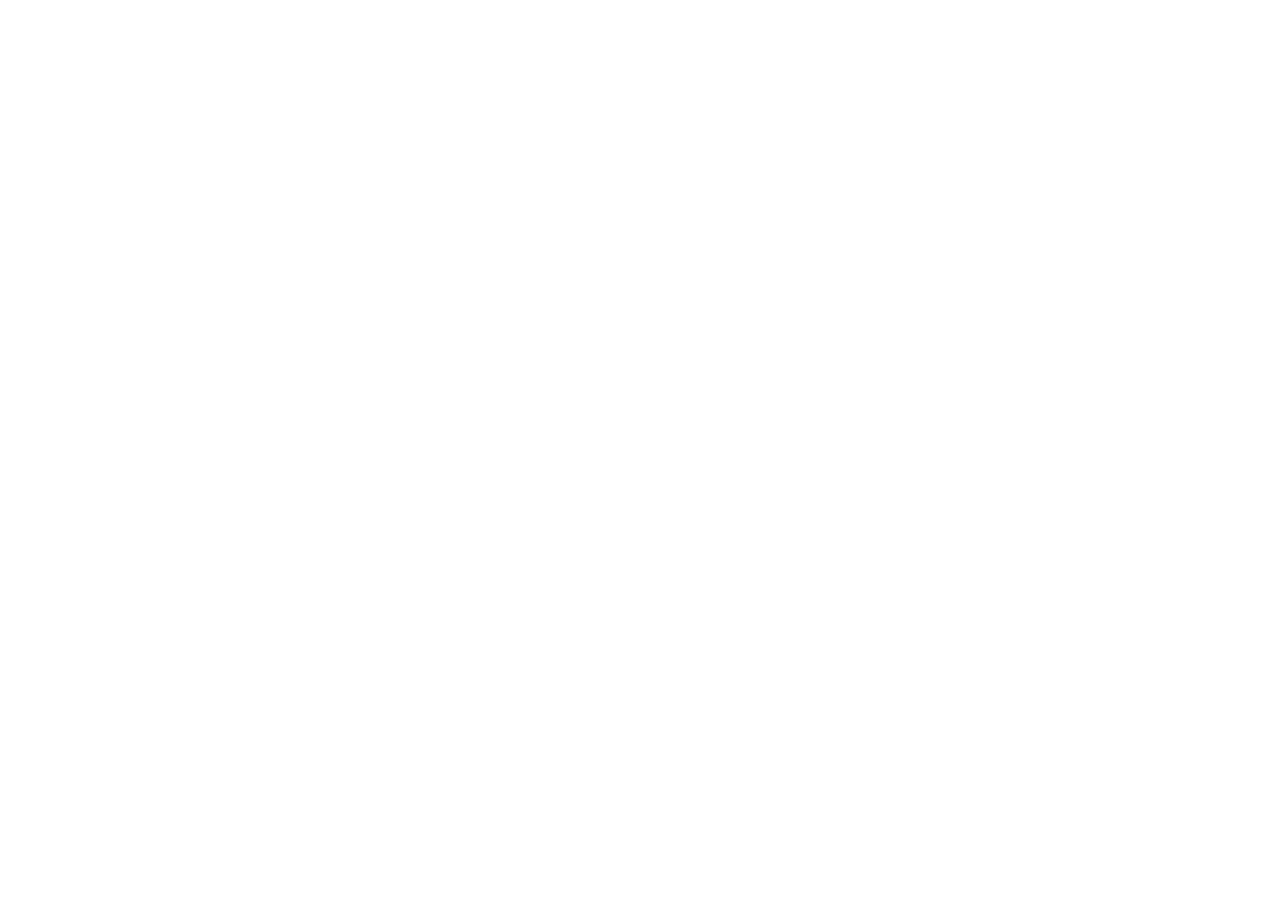
==== advanced.html @ 2630dc19 "edited robot+create advanced css+html" ====
<!DOCTYPE html>
<html lang="en">
<head>
    <meta charset="UTF-8">
    <meta http-equiv="X-UA-Compatible" content="IE=edge">
    <meta name="viewport" content="width=device-width, initial-scale=1.0">
    <link rel="stylesheet" href="advanced.css">
    <title>Document</title>
</head>
<body>
    
</body>
</html>
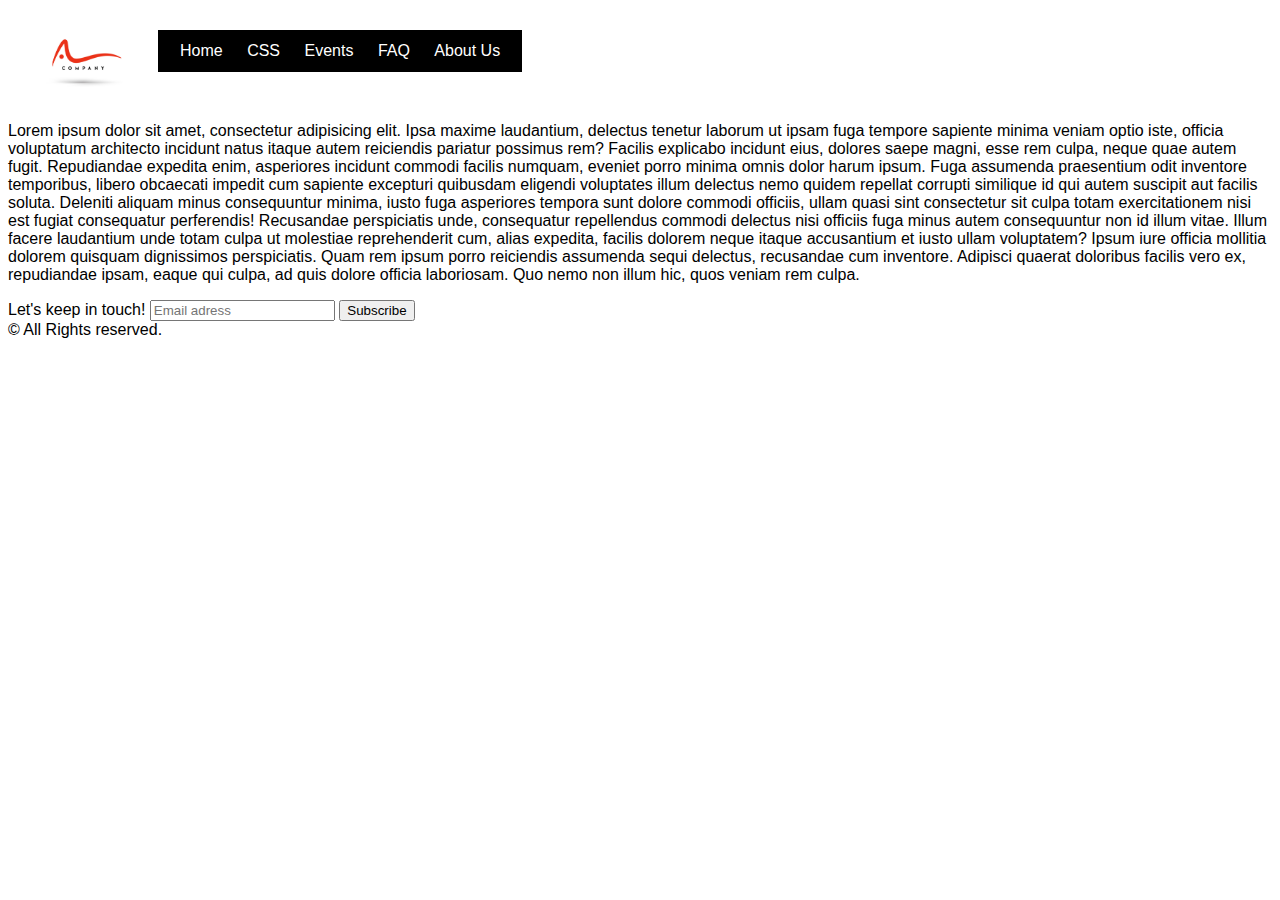
==== commit 4134caf9: "basic html structure and css" ====
--- a/advanced.html
+++ b/advanced.html
@@ -9,5 +9,41 @@
 </head>
 <body>
     
+    <header>
+
+        <nav>
+            <div id="image">
+                <img src="1114.jpg" alt="Logo" id="logo">
+            </div>
+            <div id="links">
+                <a href="">Home</a>
+                <a href="">CSS</a>
+                <a href="">Events</a>
+                <a href="">FAQ</a>
+                <a href="">About Us</a>
+            </div>
+        </nav>
+
+        <div id="hero"></div>
+
+    </header>
+
+    <main>
+        <p>
+            Lorem ipsum dolor sit amet, consectetur adipisicing elit. Ipsa maxime laudantium, delectus tenetur laborum ut ipsam fuga tempore sapiente minima veniam optio iste, officia voluptatum architecto incidunt natus itaque autem reiciendis pariatur possimus rem? Facilis explicabo incidunt eius, dolores saepe magni, esse rem culpa, neque quae autem fugit. Repudiandae expedita enim, asperiores incidunt commodi facilis numquam, eveniet porro minima omnis dolor harum ipsum. Fuga assumenda praesentium odit inventore temporibus, libero obcaecati impedit cum sapiente excepturi quibusdam eligendi voluptates illum delectus nemo quidem repellat corrupti similique id qui autem suscipit aut facilis soluta. Deleniti aliquam minus consequuntur minima, iusto fuga asperiores tempora sunt dolore commodi officiis, ullam quasi sint consectetur sit culpa totam exercitationem nisi est fugiat consequatur perferendis! Recusandae perspiciatis unde, consequatur repellendus commodi delectus nisi officiis fuga minus autem consequuntur non id illum vitae. Illum facere laudantium unde totam culpa ut molestiae reprehenderit cum, alias expedita, facilis dolorem neque itaque accusantium et iusto ullam voluptatem? Ipsum iure officia mollitia dolorem quisquam dignissimos perspiciatis. Quam rem ipsum porro reiciendis assumenda sequi delectus, recusandae cum inventore. Adipisci quaerat doloribus facilis vero ex, repudiandae ipsam, eaque qui culpa, ad quis dolore officia laboriosam. Quo nemo non illum hic, quos veniam rem culpa.
+        </p>
+
+        <form>
+            <label for="Email">Let's keep in touch!</label>
+            <input type="text" name="Email" placeholder="Email adress">
+            <button>Subscribe</button>
+        </form>
+    </main>
+
+    <footer>
+        &#169 <span>All Rights reserved.</span>
+    </footer>
+    
+    
 </body>
 </html>--- a/advanced.css
+++ b/advanced.css
@@ -0,0 +1,39 @@
+body {
+    font-family:'Gill Sans', 'Gill Sans MT', Calibri, 'Trebuchet MS', sans-serif
+
+}
+
+nav {
+
+}
+
+#links {
+    border: 2px solid black;
+    display: inline-block;
+    position: absolute;
+    top: 30px;
+    padding: 10px;
+    background-color: black;
+    
+}
+
+#links a {
+    text-decoration: none;
+    color: white;
+    padding: 10px;
+
+}
+
+a:hover {
+    background-color: red;
+}
+
+#logo {
+    width: 150px;
+    display: inline-block;
+}
+
+#image {
+    display: inline-block;
+    
+}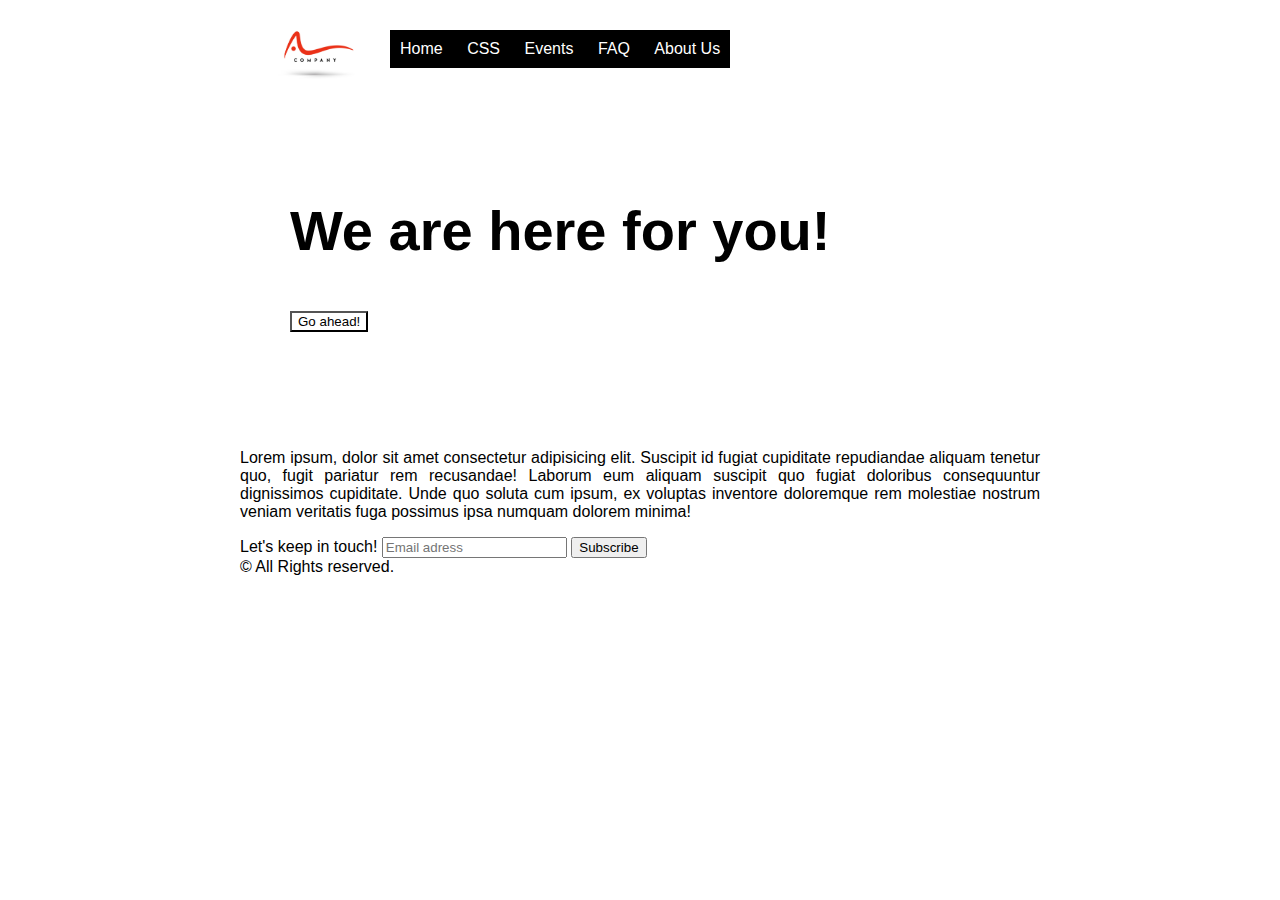
==== commit 35d32c1a: "several changes to css" ====
--- a/advanced.html
+++ b/advanced.html
@@ -24,14 +24,21 @@
             </div>
         </nav>
 
-        <div id="hero"></div>
+        <div id="hero">
+            <h1>We are here for you!</h1>
+            <button id="herobutton">Go ahead!</button>
+        </div>
 
     </header>
 
     <main>
-        <p>
-            Lorem ipsum dolor sit amet, consectetur adipisicing elit. Ipsa maxime laudantium, delectus tenetur laborum ut ipsam fuga tempore sapiente minima veniam optio iste, officia voluptatum architecto incidunt natus itaque autem reiciendis pariatur possimus rem? Facilis explicabo incidunt eius, dolores saepe magni, esse rem culpa, neque quae autem fugit. Repudiandae expedita enim, asperiores incidunt commodi facilis numquam, eveniet porro minima omnis dolor harum ipsum. Fuga assumenda praesentium odit inventore temporibus, libero obcaecati impedit cum sapiente excepturi quibusdam eligendi voluptates illum delectus nemo quidem repellat corrupti similique id qui autem suscipit aut facilis soluta. Deleniti aliquam minus consequuntur minima, iusto fuga asperiores tempora sunt dolore commodi officiis, ullam quasi sint consectetur sit culpa totam exercitationem nisi est fugiat consequatur perferendis! Recusandae perspiciatis unde, consequatur repellendus commodi delectus nisi officiis fuga minus autem consequuntur non id illum vitae. Illum facere laudantium unde totam culpa ut molestiae reprehenderit cum, alias expedita, facilis dolorem neque itaque accusantium et iusto ullam voluptatem? Ipsum iure officia mollitia dolorem quisquam dignissimos perspiciatis. Quam rem ipsum porro reiciendis assumenda sequi delectus, recusandae cum inventore. Adipisci quaerat doloribus facilis vero ex, repudiandae ipsam, eaque qui culpa, ad quis dolore officia laboriosam. Quo nemo non illum hic, quos veniam rem culpa.
-        </p>
+
+        <div class="Welcome">
+            <p>
+            Lorem ipsum, dolor sit amet consectetur adipisicing elit. Suscipit id fugiat cupiditate repudiandae aliquam tenetur quo, fugit pariatur rem recusandae! Laborum eum aliquam suscipit quo fugiat doloribus consequuntur dignissimos cupiditate. Unde quo soluta cum ipsum, ex voluptas inventore doloremque rem molestiae nostrum veniam veritatis fuga possimus ipsa numquam dolorem minima!
+            </p>
+        </div>
+
 
         <form>
             <label for="Email">Let's keep in touch!</label>
--- a/advanced.css
+++ b/advanced.css
@@ -1,6 +1,10 @@
 body {
-    font-family:'Gill Sans', 'Gill Sans MT', Calibri, 'Trebuchet MS', sans-serif
-
+    font-family:'Gill Sans', 'Gill Sans MT', Calibri, 'Trebuchet MS', sans-serif;
+    width: 800px;
+    margin: auto;
+    background-image: url(https://as1.ftcdn.net/v2/jpg/00/85/09/16/1000_F_85091673_zLOEErZPfbv4VmLORTFkPtxAlS0YXHPN.jpg);
+    background-repeat: no-repeat;
+    background-size: cover;
 }
 
 nav {
@@ -8,11 +12,13 @@
 }
 
 #links {
-    border: 2px solid black;
+    /* border: 2px solid black; */
     display: inline-block;
     position: absolute;
     top: 30px;
-    padding: 10px;
+    padding: 10px 0px;
+    /* padding-top: 10px;
+    padding-bottom: 10px; */
     background-color: black;
     
 }
@@ -21,6 +27,7 @@
     text-decoration: none;
     color: white;
     padding: 10px;
+    /* margin: 10px; */
 
 }
 
@@ -36,4 +43,22 @@
 #image {
     display: inline-block;
     
+}
+
+.Welcome {
+    display:inline-block;
+    text-align: justify;
+}
+
+#Vienna {
+    display: inline-block;
+}
+
+#hero {
+    font-size: 175%;
+    margin: 100px 50px;
+}
+
+#herobutton {
+    background-color: transparent;
 }